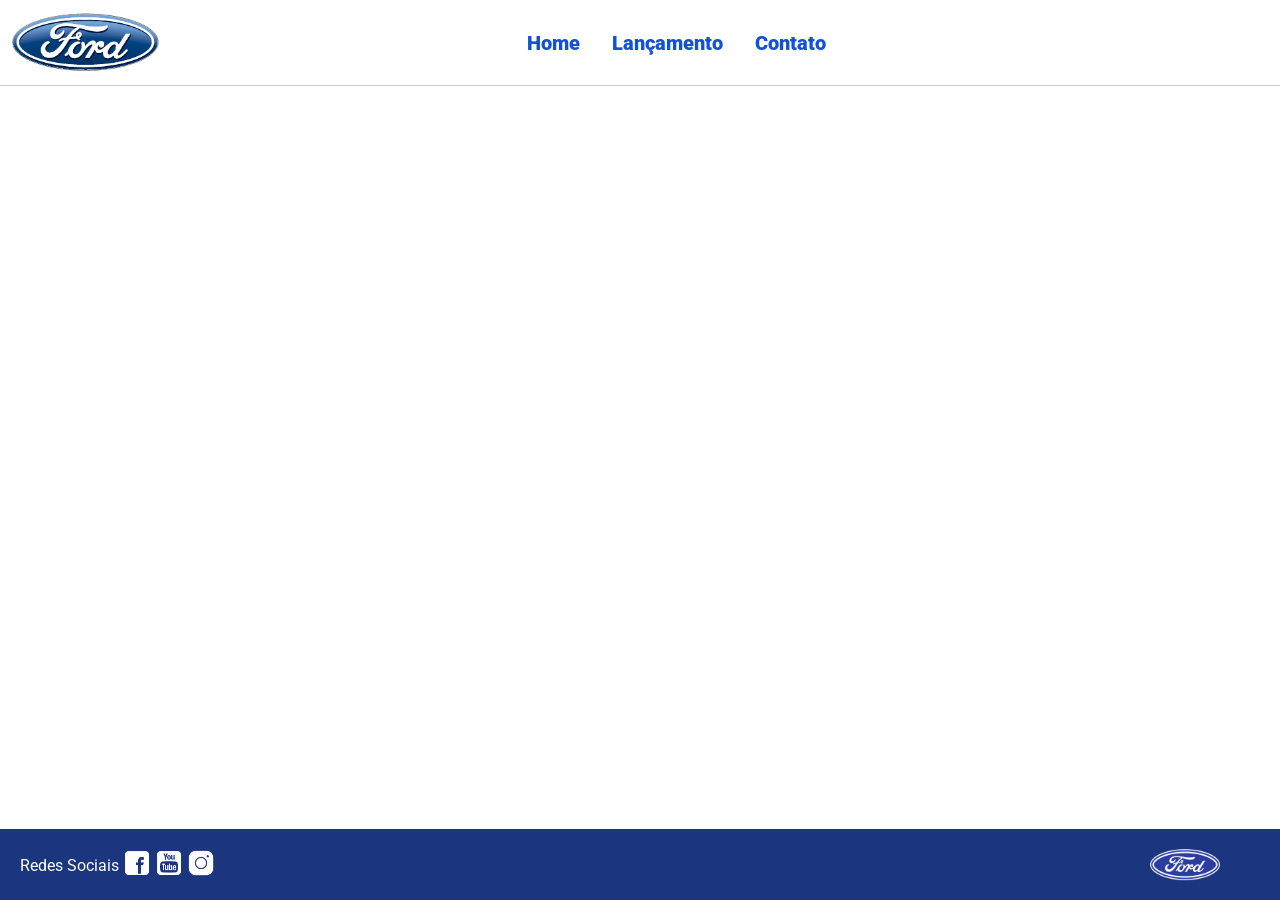
==== index.html @ 168e933d "Subindo os arquivos" ====
<!DOCTYPE html>
<html lang="pt-br">
<head>
    <meta charset="UTF-8">
    <meta http-equiv="X-UA-Compatible" content="IE=edge">
    <meta name="viewport" content="width=device-width, initial-scale=1.0">
    <title>Ford</title>    
    <link href="css/reset.css" rel="stylesheet">
    <link href="css/style.css" rel="stylesheet">
    <script src="js/carousel.js"></script>
</head>
<body>
    <header>       
        <div>
            <img src="img/logo-ford-256.png" width="150" class="logo" />
        </div>
        <nav>
            <ul>
                <li>
                    <a href="index.html">Home</a>
                </li>
                <li>
                    <a href="lancamento.html">Lançamento</a>
                </li>
                <li>
                    <a href="contato.html">Contato</a>
                </li>
            </ul>
        </nav>

    </header>
    <main>
        <div id="carousel">
        </div>
        <div id="carousel-title">
        </div>
        <script>
             //insert each image on carousel
            carouselArr.push(new Carousel("imagem_1.jpg","Esta é a nova Ranger Ford 2022. Verifique novidades.","lancamento.html"));
            carouselArr.push(new Carousel("imagem_2.jpg","Ford a nossa história","#"));
            carouselArr.push(new Carousel("imagem_3.jpg","Nova Ford Bronco Sport 2022","lancamento.html"));
            Carousel.Start(carouselArr);
        </script>
    </main>
    <footer>
        <nav id="social">
            <ul>
                <li><span class="redesociais">Redes Sociais</span></li>
                <li><a href="#" title="Facebook"><img src="img/facebook-50.png"></a></li>
                <li><a href="#" title="YouTube"><img src="img/youtube-squared-50.png"></a></li>
                <li><a href="#" title="Instagram"><img src="img/instagram-logo-50.png"></a></li>
            </ul>
        </nav>
        <div>
           <img src="img/ford-96.png" width="70"  />
        </div>
    </footer>    
</body>
</html>
---- css/style.css ----
@import url('https://fonts.googleapis.com/css2?family=Roboto:wght@300&display=swap');

body {
    background: #FFFFFF;
    height: 100%;
    font-family: 'Roboto', sans-serif;
}

html {
    height: 100%;
}

div#carousel {
    height: 46vh;
    width: 100%;
     max-height: 628px;
    -webkit-transition: all .3s ease-in-out;
    -moz-transition: all .3s ease-in-out;
    transition: all .3s ease-in-out;
}

div#carousel-title a {
    text-decoration: none;
}

div#carousel-title  {
    display: block;
    text-align: center;
    margin-top: 10px;
    margin-bottom: 10px;
    font-weight: bold;
}

header ul {
    text-align: center;
    margin-left: auto;
    margin-right: auto;
    display: block;
}

ul {
	display: inline-block;
}

header {
    background: #FFFFFF;
    border-bottom: 1px solid #ccc;
    margin-bottom: 10px;
    padding: 10px;
}

header div {
    display: inline;
    vertical-align: middle;
}

header nav {
    display: inline-block;
    vertical-align: middle;
    width: 80vw;
}

header nav a {
    color: #1351d8;
    font-size: 20px;
    text-decoration: none;
    font-weight: 900;
    margin-left: 14px;
    margin-right: 14px;
}

header nav a:hover {
    color: #1b357e;
    text-decoration: none;
    font-weight: 900;
}

nav li {
    display: inline;
    list-style: none;
}

main {
    min-height: calc(100% - 167px);
}

nav#social {
    display: inline;
    width: 80%;
}

nav#social ul img {
    width: 28px;
}

span.redesociais {
    color: #ffffff;
    vertical-align: super;
}

footer {
    background: #1B357E;
    padding: 20px;
}

footer div {
    display: inline;
    float: right;
    margin-right: 40px;
}

button:hover {
    background: #1b357e;
}
button {
    background: #1351d8;
    color: #fff;
    border: 0px;
    border-radius: 10px;
}
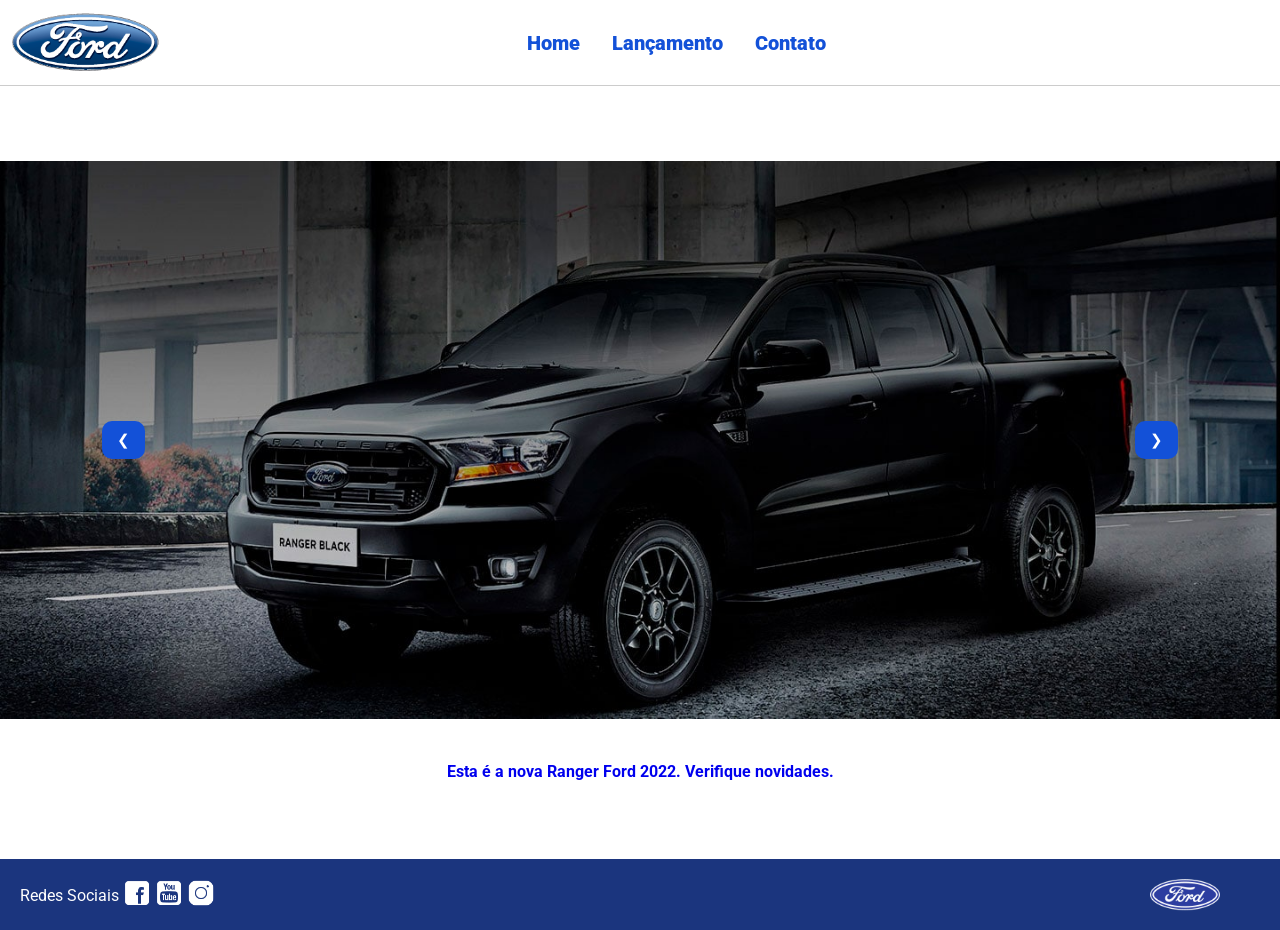
==== commit 482020b7: "Adicionando imagens do slide" ====
--- a/index.html
+++ b/index.html
@@ -36,9 +36,10 @@
         </div>
         <script>
              //insert each image on carousel
-            carouselArr.push(new Carousel("imagem_1.jpg","Esta é a nova Ranger Ford 2022. Verifique novidades.","lancamento.html"));
-            carouselArr.push(new Carousel("imagem_2.jpg","Ford a nossa história","#"));
-            carouselArr.push(new Carousel("imagem_3.jpg","Nova Ford Bronco Sport 2022","lancamento.html"));
+            carouselArr.push(new Carousel("img/imagem_1.jpg","Esta é a nova Ranger Ford 2022. Verifique novidades.","lancamento.html"));
+            carouselArr.push(new Carousel("img/imagem_2.jpg","Ford a nossa história","#"));
+            carouselArr.push(new Carousel("img/imagem_3.jpg","Nova Ford Bronco Sport 2022","lancamento.html"));
+            //start carousel
             Carousel.Start(carouselArr);
         </script>
     </main>
